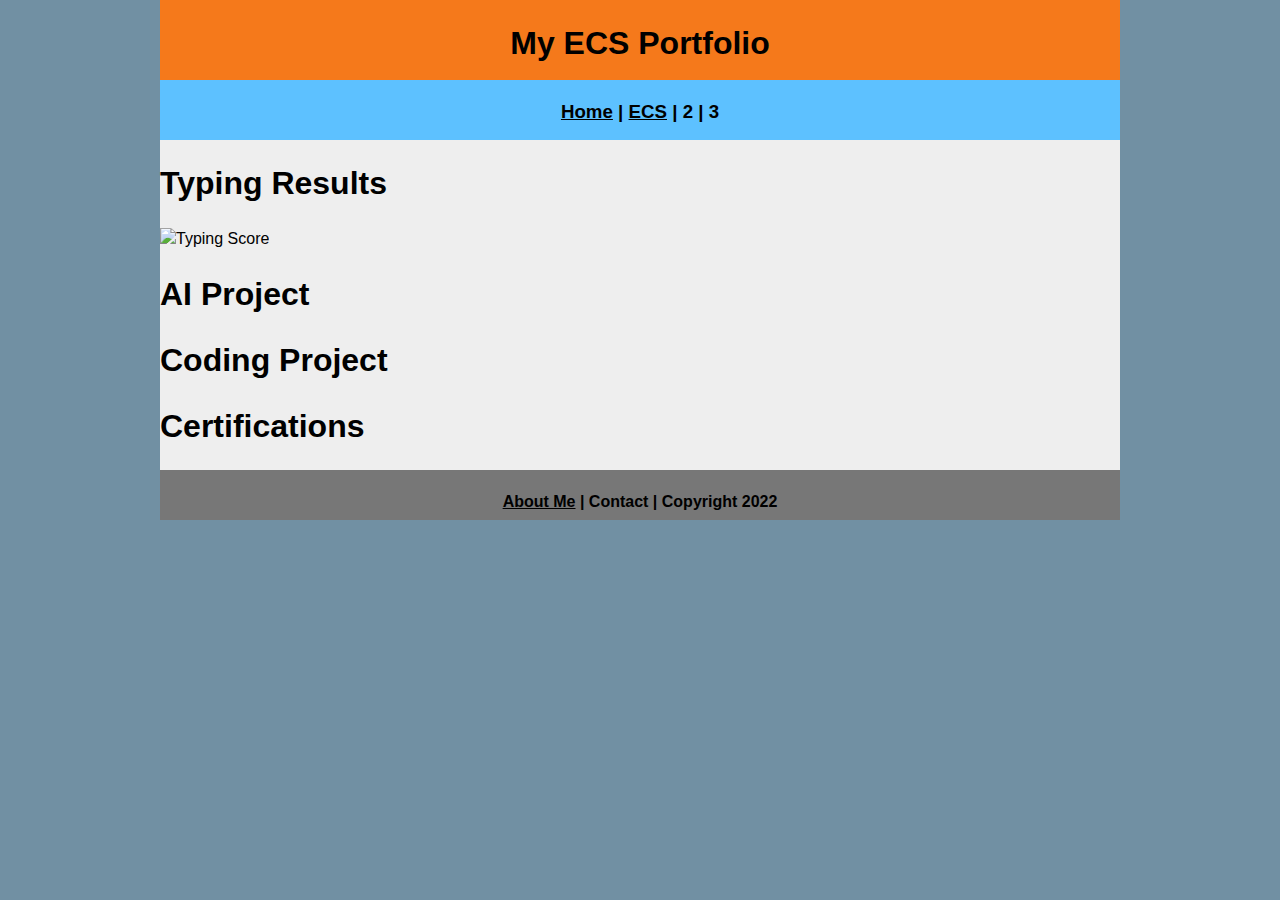
==== ecs/index.html @ ad933954 "Update index.html" ====
<!DOCTYPE html>
<html class="homePage">
<head>
	<!-- This is a comment! Text here will be ignored by the browser. -->
	<meta charset="UTF-8">
	<title>My ECS Portfolio</title>
	<link href="../myCSS.css" rel="stylesheet" type="text/css">
</head>
<body>
<div class="container">
  <div class="header">
  	<h1>My ECS Portfolio</h1>
  </div>
  <div class="nav">
    <h3><a href="../index.html">Home</a> | <a href="index.html">ECS</a> | 2 | 3</h3>
  </div>
  <div class="content">
	  <h1>Typing Results</h1>
	 <img src="typingscore.png" alt="Typing Score" width="690" height="100">
	  <h1>AI Project<h1>
          <h1>Coding Project<h1>
	  <h1>Certifications<h1>
	</div>
  <div class="footer">
        <h4><a href="../aboutme.html">About Me</a> | Contact | Copyright 2022</h4>
  </div>
</div>
</body>
</html>
---- myCSS.css ----
@charset "UTF-8";
/* This is a comment! Text here will be ignored by the browser. */
body {
     font: 100%/1.4 Verdana, Arial, Helvetica, sans-serif;
     background-color: #FFFFFF;
     margin: 0;
     padding: 0;
     color: #000;
}

a:link {
     color: #000000;
}
a:visited {
     color: #000000;
}
a:hover, a:active, a:focus { 
     text-decoration: underline;
}
.homePage {
	background: #7190A3;
}
.container {
	width: 960px;
	margin: 0 auto;
}
.header {
	background: #F5791B;
	text-align: center;
	margin: 0px;
	padding: 0;
	float: left;
	width: 100%;
	height: 80px;
	
}
.nav {
	background: #5DC1FF;
	margin: 0px;
	padding: 0;
	float: left;
	width: 100%;
	height: 60px;
	text-align: center;
}
.content {
	background: #EEEEEE;
	margin: 0px;
	float: left;
	width: 100%;
	text-align: left;
}
.footer {
	background: #777777;
	margin: 0px;
	float: left;
	width: 100%;
	height: 50px;
	text-align: center;
}
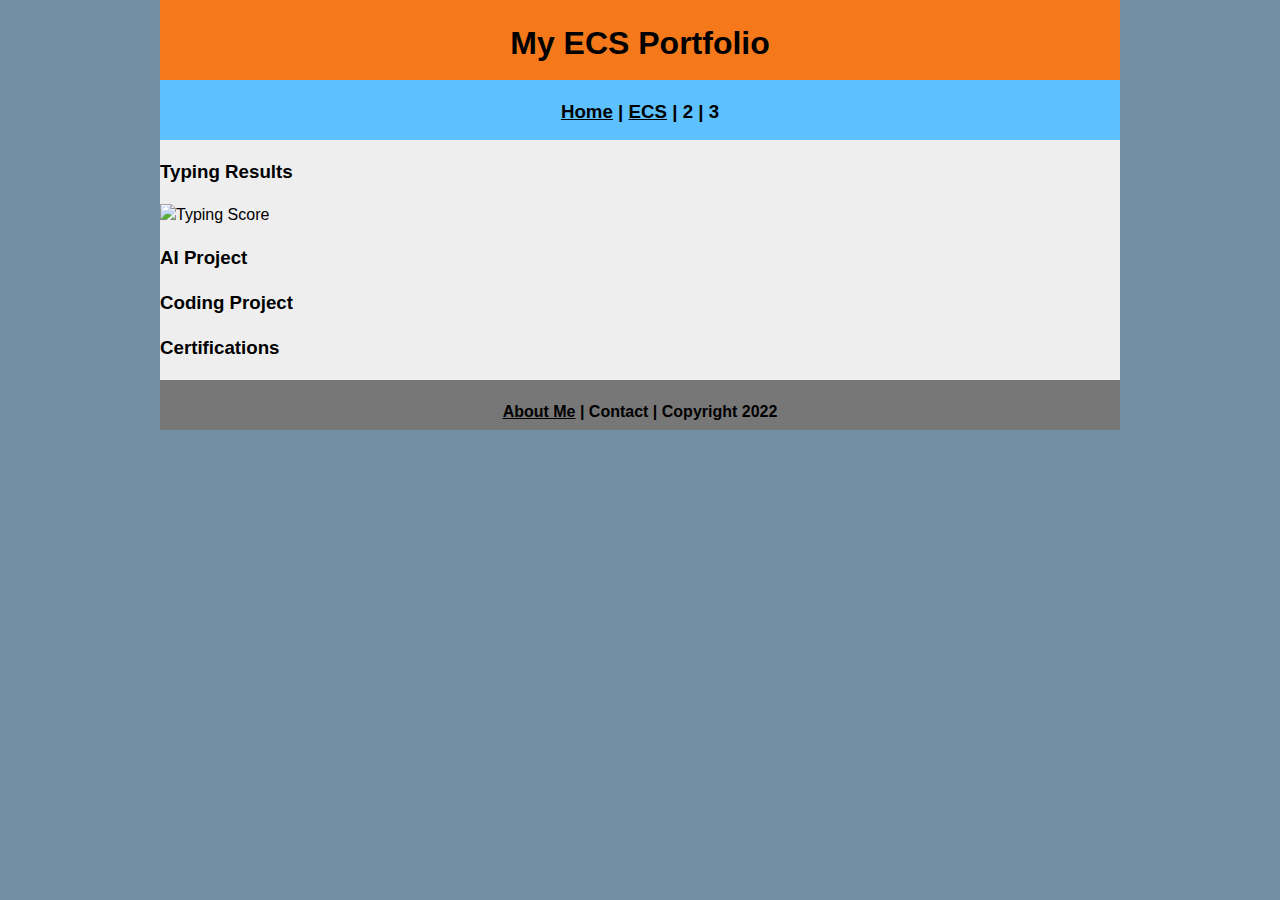
==== commit 766d9c24: "Update index.html" ====
--- a/ecs/index.html
+++ b/ecs/index.html
@@ -16,11 +16,11 @@
     <h3><a href="../index.html">Home</a> | <a href="index.html">ECS</a> | 2 | 3</h3>
   </div>
   <div class="content">
-	  <h1>Typing Results</h1>
+	  <h3>Typing Results</h3>
 	 <img src="typingscore.png" alt="Typing Score" width="690" height="100">
-	  <h1>AI Project<h1>
-          <h1>Coding Project<h1>
-	  <h1>Certifications<h1>
+	  <h3>AI Project<h3>
+          <h3>Coding Project<h3>
+	  <h3>Certifications<h3>
 	</div>
   <div class="footer">
         <h4><a href="../aboutme.html">About Me</a> | Contact | Copyright 2022</h4>
